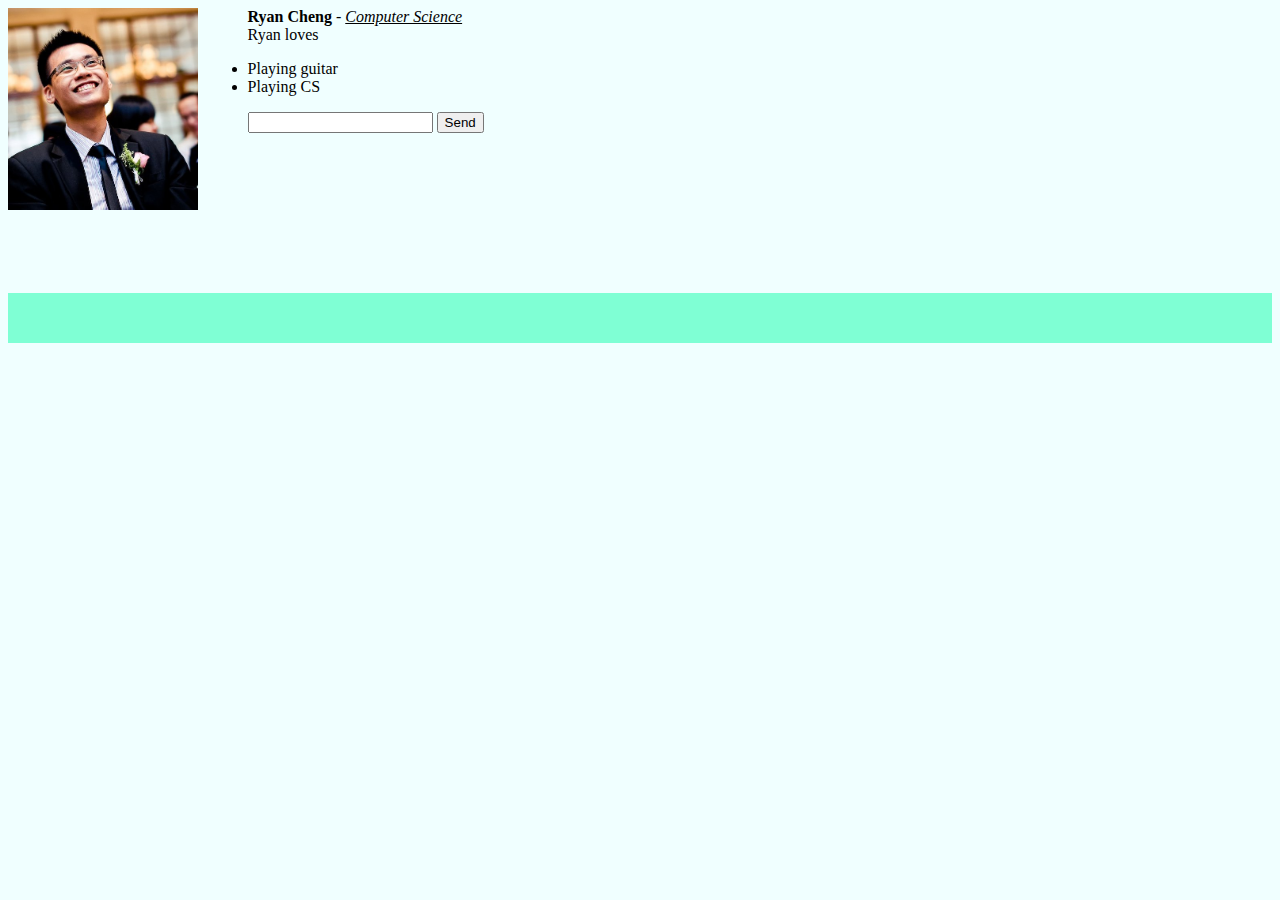
==== day 2/index.html @ f959f13f "move to folders" ====
<!DOCTYPE html>
<html>

<head>
    <meta charset="utf-8"/>
    <link rel="stylesheet" href="style.css" />
    <script src="script.js"></script>
</head>

<body>
    <img id="headshot" src="ryan_pic.jpg" alt="a picture of me" width="15%" height="15%" />
    <div>
        <span id="myName">
            Ryan Cheng
        </span>
        - 
        <span id="myMajor">
            Computer Science
        </span>
    </div>
    
    <div>
        Ryan loves
    </div>
    <ul>
        <li>Playing guitar</li>
        <li>Playing CS</li>
    </ul>
    <input type="text" id="inputBox" />
    <button id="sendButton">Send</button>
    <br><br><br><br><br><br><br><br><br>
    <div id="messageBox"></div>
</body>

</html>
---- day 2/style.css ----
body {
    background-color: azure;
}

#headshot {
    float: left;
    margin-right: 50px;
}

#myName {
    font-weight: bold;
}

#myMajor {
    font-style: italic;
    text-decoration: underline;
}

#inputBox {
    clear: both;
}

#messageBox {
    min-height: 50px;
    background-color: aquamarine;
}
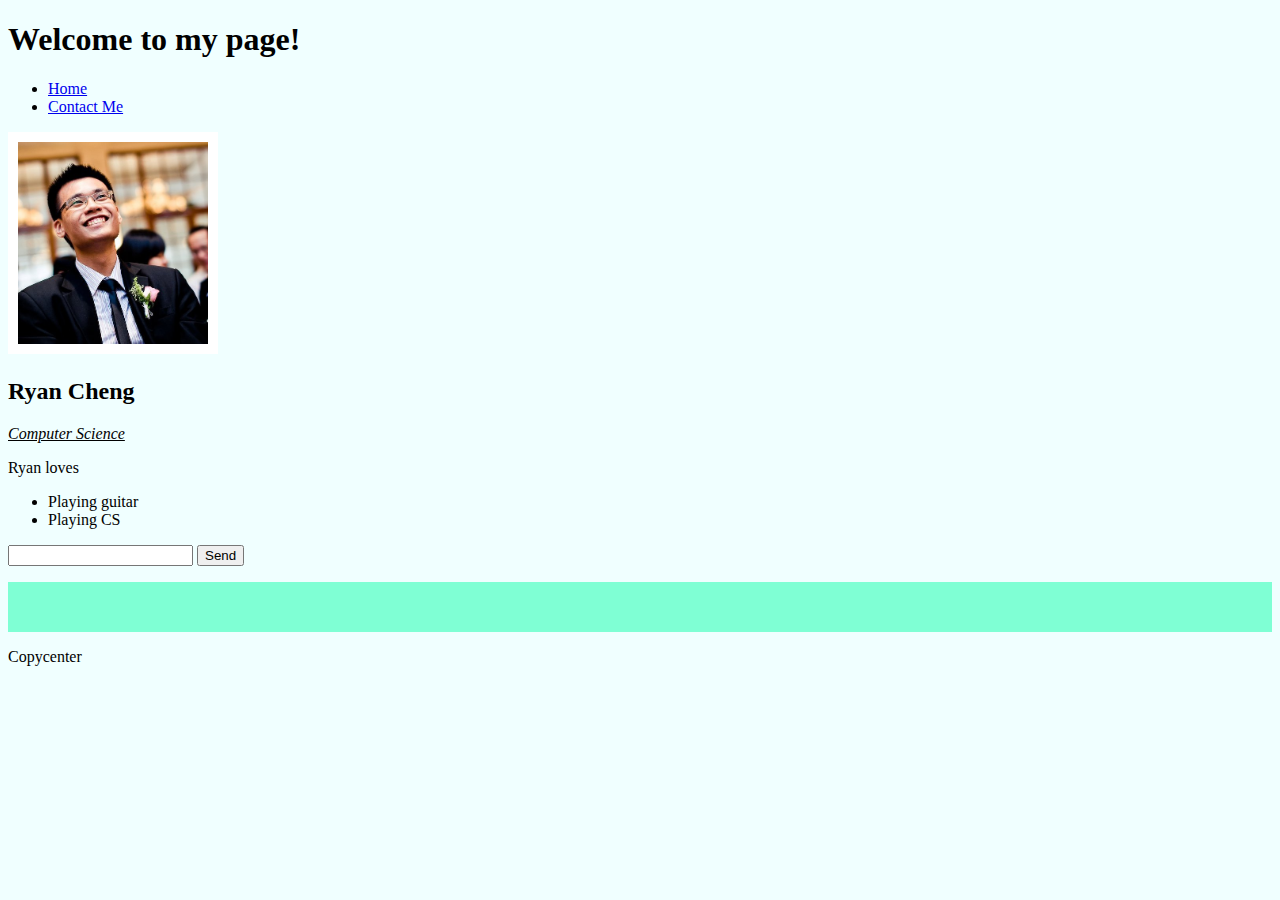
==== commit 21849d25: "day 2 changes" ====
--- a/day 2/index.html
+++ b/day 2/index.html
@@ -3,33 +3,57 @@
 
 <head>
     <meta charset="utf-8"/>
-    <link rel="stylesheet" href="style.css" />
-    <script src="script.js"></script>
+    <title>My first webpage</title>
+    <link rel="stylesheet" href="css/style.css" />
+    <script src="js/script.js"></script>
 </head>
 
 <body>
-    <img id="headshot" src="ryan_pic.jpg" alt="a picture of me" width="15%" height="15%" />
-    <div>
-        <span id="myName">
-            Ryan Cheng
-        </span>
-        - 
-        <span id="myMajor">
-            Computer Science
-        </span>
+    <!-- header -->
+    <div id="header">
+        <h1>Welcome to my page!</h1>
     </div>
     
-    <div>
-        Ryan loves
-    </div>
-    <ul>
-        <li>Playing guitar</li>
-        <li>Playing CS</li>
-    </ul>
-    <input type="text" id="inputBox" />
-    <button id="sendButton">Send</button>
-    <br><br><br><br><br><br><br><br><br>
-    <div id="messageBox"></div>
+    <!-- navigation -->
+    <nav>
+        <ul>
+            <li><a href="index.html">Home</a></li>
+            <li><a href="contact.html">Contact Me</a></li>
+        </ul>
+    </nav>
+    
+    <!-- content -->
+    <section>
+        <img id="headshot" src="img/ryan_pic.jpg" alt="a picture of me" width="15%" height="15%" />
+        
+        <h2>Ryan Cheng</h2>
+        
+        <p id="myMajor">
+            Computer Science
+        </p>
+        
+    
+        <p>
+            Ryan loves
+        </p>
+        <ul>
+            <li>Playing guitar</li>
+            <li>Playing CS</li>
+        </ul>
+    </section>
+    
+    <aside>
+        <input type="text" id="inputBox" />
+        <button id="sendButton">Send</button>
+        <br>
+        <div id="messageBox"></div>
+    </aside>
+    
+    <!-- footer -->
+    <footer>
+        <p>Copycenter</p>
+    </footer>
+    
 </body>
 
 </html>--- a/day 2/css/style.css
+++ b/day 2/css/style.css
@@ -0,0 +1,24 @@
+body {
+    background-color: azure;
+}
+
+#headshot {
+    padding: 10px;
+    background-color: white;
+    
+}
+
+
+#myMajor {
+    font-style: italic;
+    text-decoration: underline;
+}
+
+#inputBox {
+    clear: both;
+}
+
+#messageBox {
+    min-height: 50px;
+    background-color: aquamarine;
+}
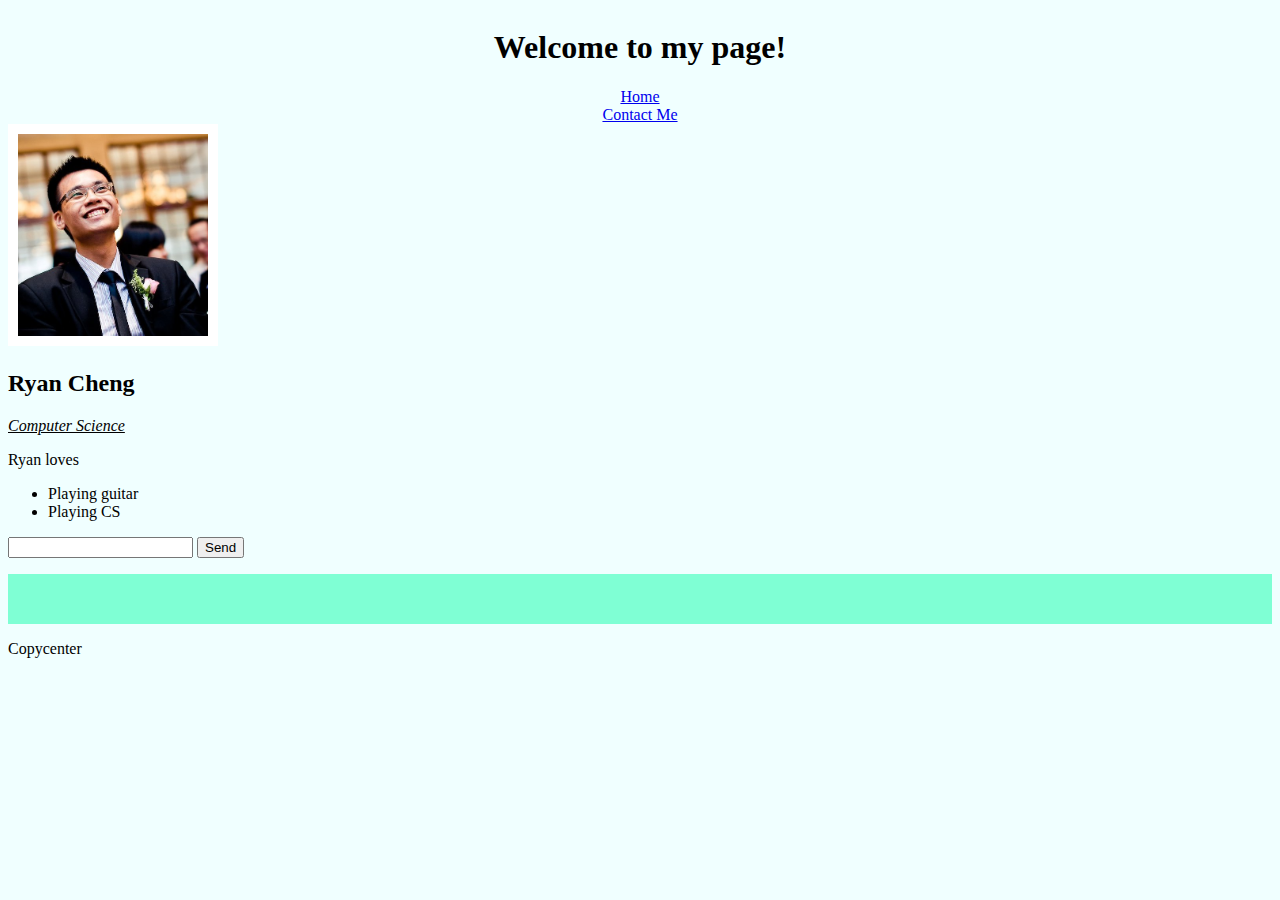
==== commit 24e13249: "new changes" ====
--- a/day 2/index.html
+++ b/day 2/index.html
@@ -9,17 +9,12 @@
 </head>
 
 <body>
-    <!-- header -->
-    <div id="header">
-        <h1>Welcome to my page!</h1>
-    </div>
     
     <!-- navigation -->
     <nav>
-        <ul>
-            <li><a href="index.html">Home</a></li>
-            <li><a href="contact.html">Contact Me</a></li>
-        </ul>
+        <h1>Welcome to my page!</h1>
+        <a href="index.html">Home</a>
+        <a href="contact.html">Contact Me</a>
     </nav>
     
     <!-- content -->
--- a/day 2/css/style.css
+++ b/day 2/css/style.css
@@ -1,5 +1,11 @@
 body {
     background-color: azure;
+}
+
+nav {
+    display: flex;
+    text-align: center;
+    flex-direction: column;
 }
 
 #headshot {
@@ -7,7 +13,6 @@
     background-color: white;
     
 }
-
 
 #myMajor {
     font-style: italic;
